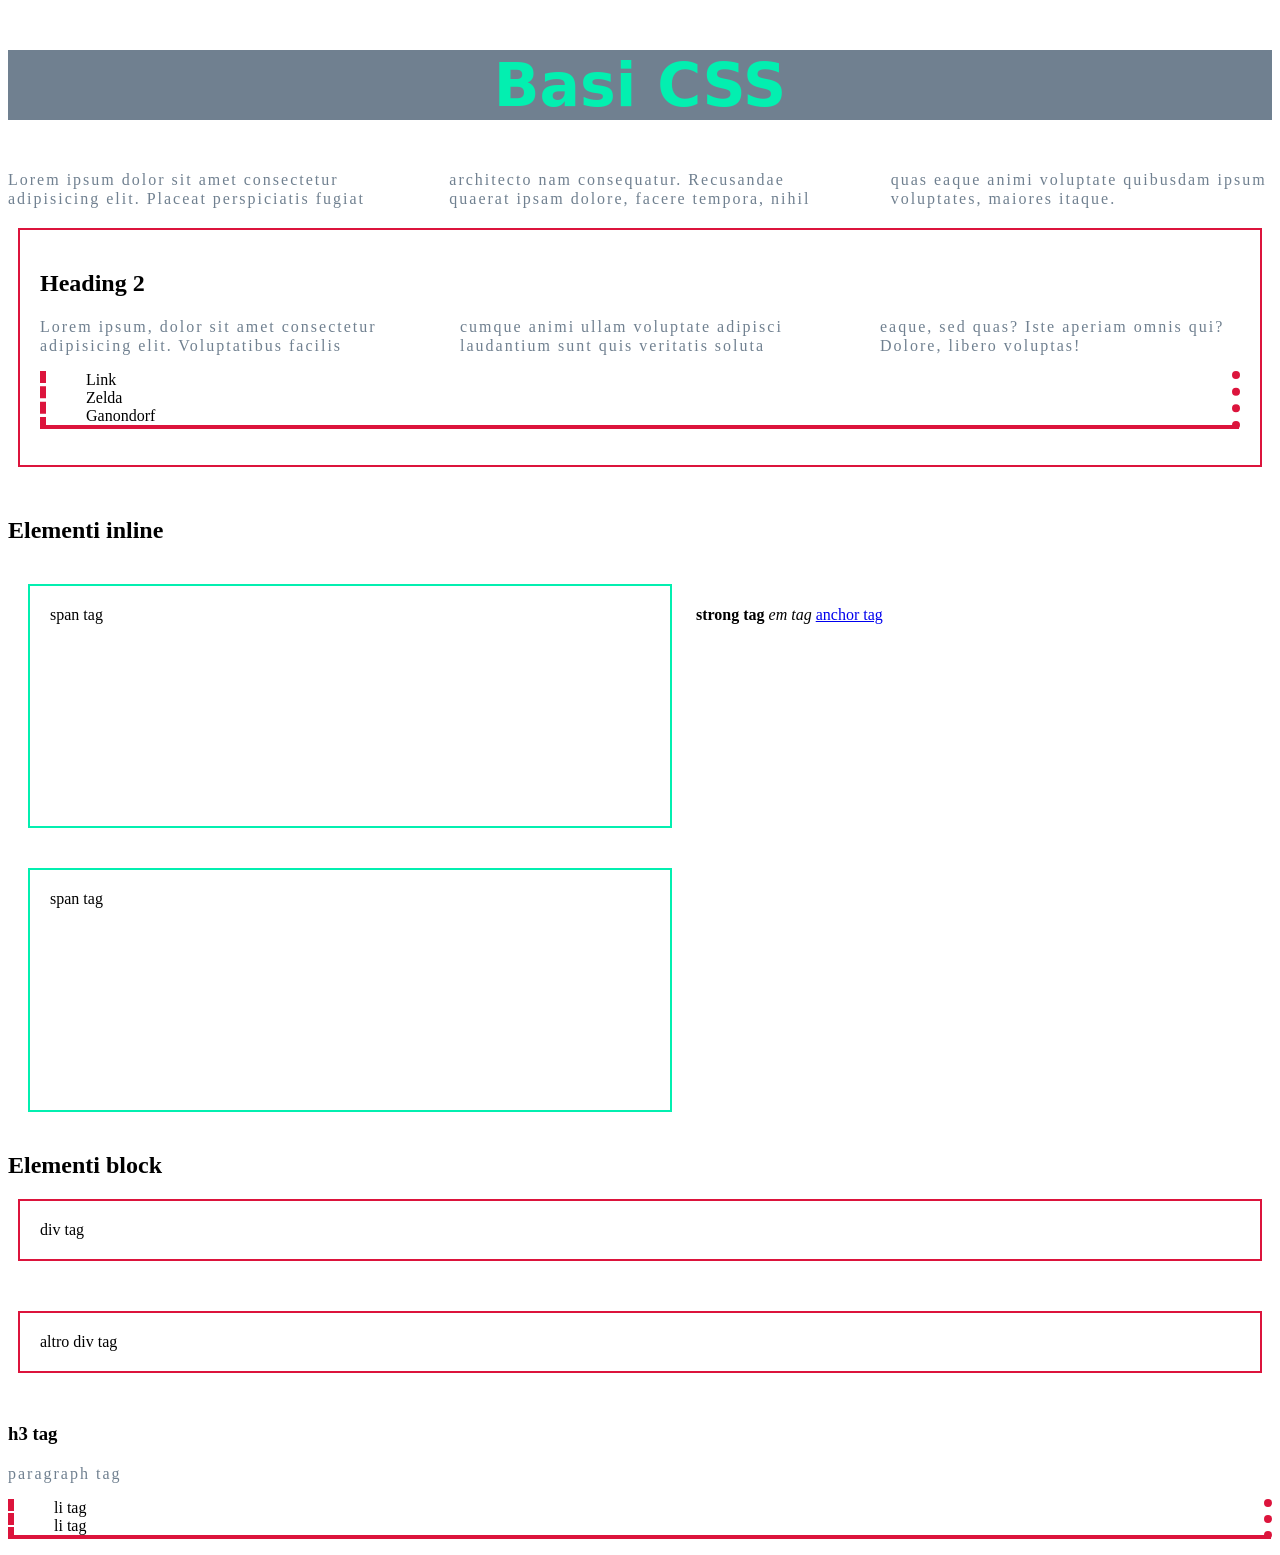
==== 02-css/01-basi-css.html @ a8db687e "Add files via upload" ====
<!DOCTYPE html>
<html lang="it">
<head>
    <meta charset="UTF-8">
    <meta name="viewport" content="width=device-width, initial-scale=1.0">
    <title>Front End - CSS - 01 Basi</title>

    <!-- Aggiungo del CSS utilizzando il tag STYLE direttamente nell'HTML -->
    <!-- <style>
        h1 {
            color: orange;
        }

        p {
            color: slategray;
        }
    </style> -->

    <link rel="stylesheet" href="css/01-basi-css.css">
</head>
<body>

    <!--
        Se l'HTML serve a creare la struttura di una pagina web, il CSS si occupa di renderla presentabile.
        Per farlo utilizziamo un foglio di stile (style sheet), ovvero un documento che contiene una lista di regole CSS che assegnano uno stile ai nostri elementi HTML.

        Un set di regole CSS ha questo aspetto:

        div {
            color: red;
            margin: 20px;
        }

        li {
            font-weight: bold;
        }

        Ogni set è composto da:
            - Selettore -> permette di definire quali elementi devono essere stilizzati.
            - Parentesi graffe -> contengono tutte le regole di stile che gli elementi selezionati devono avere.
            - Dichiarazione -> è una coppia chiave/valore che definisce come debba essere stilizzato l'elemento selezionato. Composta da:
                - Proprietà: rappresenta l'aspetto che si desidera modificare
                - Valore: indica come deve essere modificata la proprietà. I valori possono essere colori, dimensioni, unità di misura, ecc.
            UNA DICHIARAZIONE TERMINA SEMPRE CON IL PUNTO E VIRGOLA!

        Ci sono 3 modi per aggiungere dello stile al nostro documento HTML:
            - Con un tag STYLE direttamente nell'HTML (sconsigliato)
            - Direttamente sull'elemento interessato con l'attributo style (sconsigliato)
            - Con un foglio di stile separato
    -->

    <section class="wrapper">

        <!-- <h1 style="color: orange; text-decoration: underline;">Basi CSS</h1> -->
        <h1>Basi CSS</h1>

        <p>
            Lorem ipsum dolor sit amet consectetur adipisicing elit. Placeat perspiciatis fugiat architecto nam consequatur. Recusandae quaerat ipsam dolore, facere tempora, nihil quas eaque animi voluptate quibusdam ipsum voluptates, maiores itaque.
        </p>

        <div>
            <h2>Heading 2</h2>

            <p>
                Lorem ipsum, dolor sit amet consectetur adipisicing elit. Voluptatibus facilis cumque animi ullam voluptate adipisci laudantium sunt quis veritatis soluta eaque, sed quas? Iste aperiam omnis qui? Dolore, libero voluptas!
            </p>

            <ul>
                <li>Link</li>
                <li>Zelda</li>
                <li>Ganondorf</li>
            </ul>
        </div>

        <h2>Elementi inline</h2>

        <span>span tag</span>
        <strong>strong tag</strong>
        <em>em tag</em>
        <a href="#!" title="">anchor tag</a>
        <span>span tag</span>

        <h2>Elementi block</h2>

        <div>div tag</div>
        <div>altro div tag</div>
        <h3>h3 tag</h3>
        <p>paragraph tag</p>
        <ul>
            <li>li tag</li>
            <li>li tag</li>
        </ul>
        
    </section>
    
</body>
</html>
---- 02-css/css/01-basi-css.css ----
h1 {
    /* colore del testo */
    color: #03efb0;

    /* colore dello sfondo */
    background-color: slategray;

    /* grandezza del font */
    font-size: 60px;

    /* permette di scegliere la font family del testo */
    font-family: system-ui, -apple-system, BlinkMacSystemFont, 'Segoe UI', Roboto, Oxygen, Ubuntu, Cantarell, 'Open Sans', 'Helvetica Neue', sans-serif;

    /* allineamento del testo */
    text-align: center;
}

p {
    color: slategray;

    /* determina lo spazio verticale tra le righe di un testo (interlinea) */
    line-height: 1.2;

    /* determina lo spazio tra ogni singola lettera di un testo */
    letter-spacing: 2px;

    /* suddivide il contenuto in colonne */
    column-count: 3;

    /* imposta la quantità di spazio tra le colonne */
    column-gap: 60px;
}

ul {
    /* impostare un bordo attorno all'elemento */
    /* border-width: 4px;
    border-style: solid;
    border-color: crimson; */

    /* tutte queste proprietà possono essere abbreviate in un'unica proprietà (shorthand) */
    /* border: 4px solid crimson; */

    /* posso assegnare un bordo solo a un lato dell'elemento */
    border-bottom: 4px solid crimson;
    border-left: 6px dashed crimson;
    border-right: 8px dotted crimson;
}

li {
    /* per gestire l'aspetto dei puntini di ogni elemento della lista */
    list-style-type: none;
}

/* --------------------------- COLORI - CODICI HEX -------------------------- */
/*
    Finora abbiamo usato delle parole chiave per assegnare colori grazie a CSS, ma possiamo utilizzare i codici HEX per essere più precisi e usare esattamente il colore che vogliamo.

    I codici hex sono formati da un cancelletto e una stringa alfanumerica di 6 caratteri (es.: #42f4f1). Le 3 coppie di caratteri fanno riferimento ai 3 canali dei colori primari RGB (rosso, verde, blu), quindi i primi due caratteri gestiranno il rosso, quelli dopo il verde e gli ultimi il blu, risultando in un colore specifico.

    Nero:   #000000
    Bianco: #FFFFFF

    Rosso:  #FF0000
    Verde:  #00FF00
    Blu:    #0000FF
*/

/* -------------------- ELEMENTI BLOCK ED ELEMENTI INLINE ------------------- */
/*
    Abbiamo visto che l'HTML è composto da elementi diversi, alcuni di essi sono elementi block e altri sono elementi inline. La differenza sta nel come vengono visualizzati sulla pagina e di quanto spazio occupano:

        - Elementi block = occupano l'intera larghezza disponibile, mandando "a capo" gli elementi che seguono. Iniziano su una nuova riga e possono contenere altri elementi block e inline. Esempi: <p>, <div>, <h1>, <ul>, <li>, ...

        - Elementi inline = occupano solo la larghezza necessaria per il loro contenuto e non iniziano su una nuova riga. Questi elementi vengono visualizzati uno accanto all'altro. Possono contenere solo altri elementi inline. Esempi: <span>, <a>, <img>, <strong>, <em>, ...
*/

/* ---------------------------- MARGIN E PADDING ---------------------------- */
/*
    Margin e padding sono due proprietà CSS fondamentali che controllano lo spazio attorno e all'interno degli elementi.

    MARGIN
    Il margin è lo spazio esterno di un elemento. Si tratta dell'area che separa un elemento dagli altri circostanti. I margini non hanno colore e non influenzano le dimensioni dell'elemento stesso; invece, creano spazio attordo a esso.

    PADDING
    Il padding è lo spazio interno di un elemento. Si tratta dell'area che separa il contenuto dell'elemento (come testo e immagini) dai bordi dell'elemento stesso. A differenza del margin, il padding influisce sulle dimensioni complessive dell'elemento.
*/
div {
    border: 2px solid crimson;
    margin: 20px 10px 50px;
    padding: 20px;

    /* margin-block: 10px;
    margin-inline: 20px; */
}

span {
    border: 2px solid #03efb0;
    margin: 20px;
    padding: 20px;

    /* width: 1000px; */
}

/* ------------------------------ INLINE-BLOCK ------------------------------ */
/*
    Gli elementi inline-block combinano caratteristiche sia degli elementi inline che degli elementi block.

    Si comportano come elementi inline, quindi possono essere posizionati uno accanto all'altro sulla stessa riga, ma possono avere larghezza e altezza definite.
    In più supportano interamente le proprietà di margin e padding, quindi possiamo aggiungere spazio attorno e all'interno degli elementi.
    Non iniziano su una nuova riga, a meno che non ci sia spazio insufficiente nella riga corrente.
*/
span {
    display: inline-block;

    width: 600px;
    height: 200px;
}
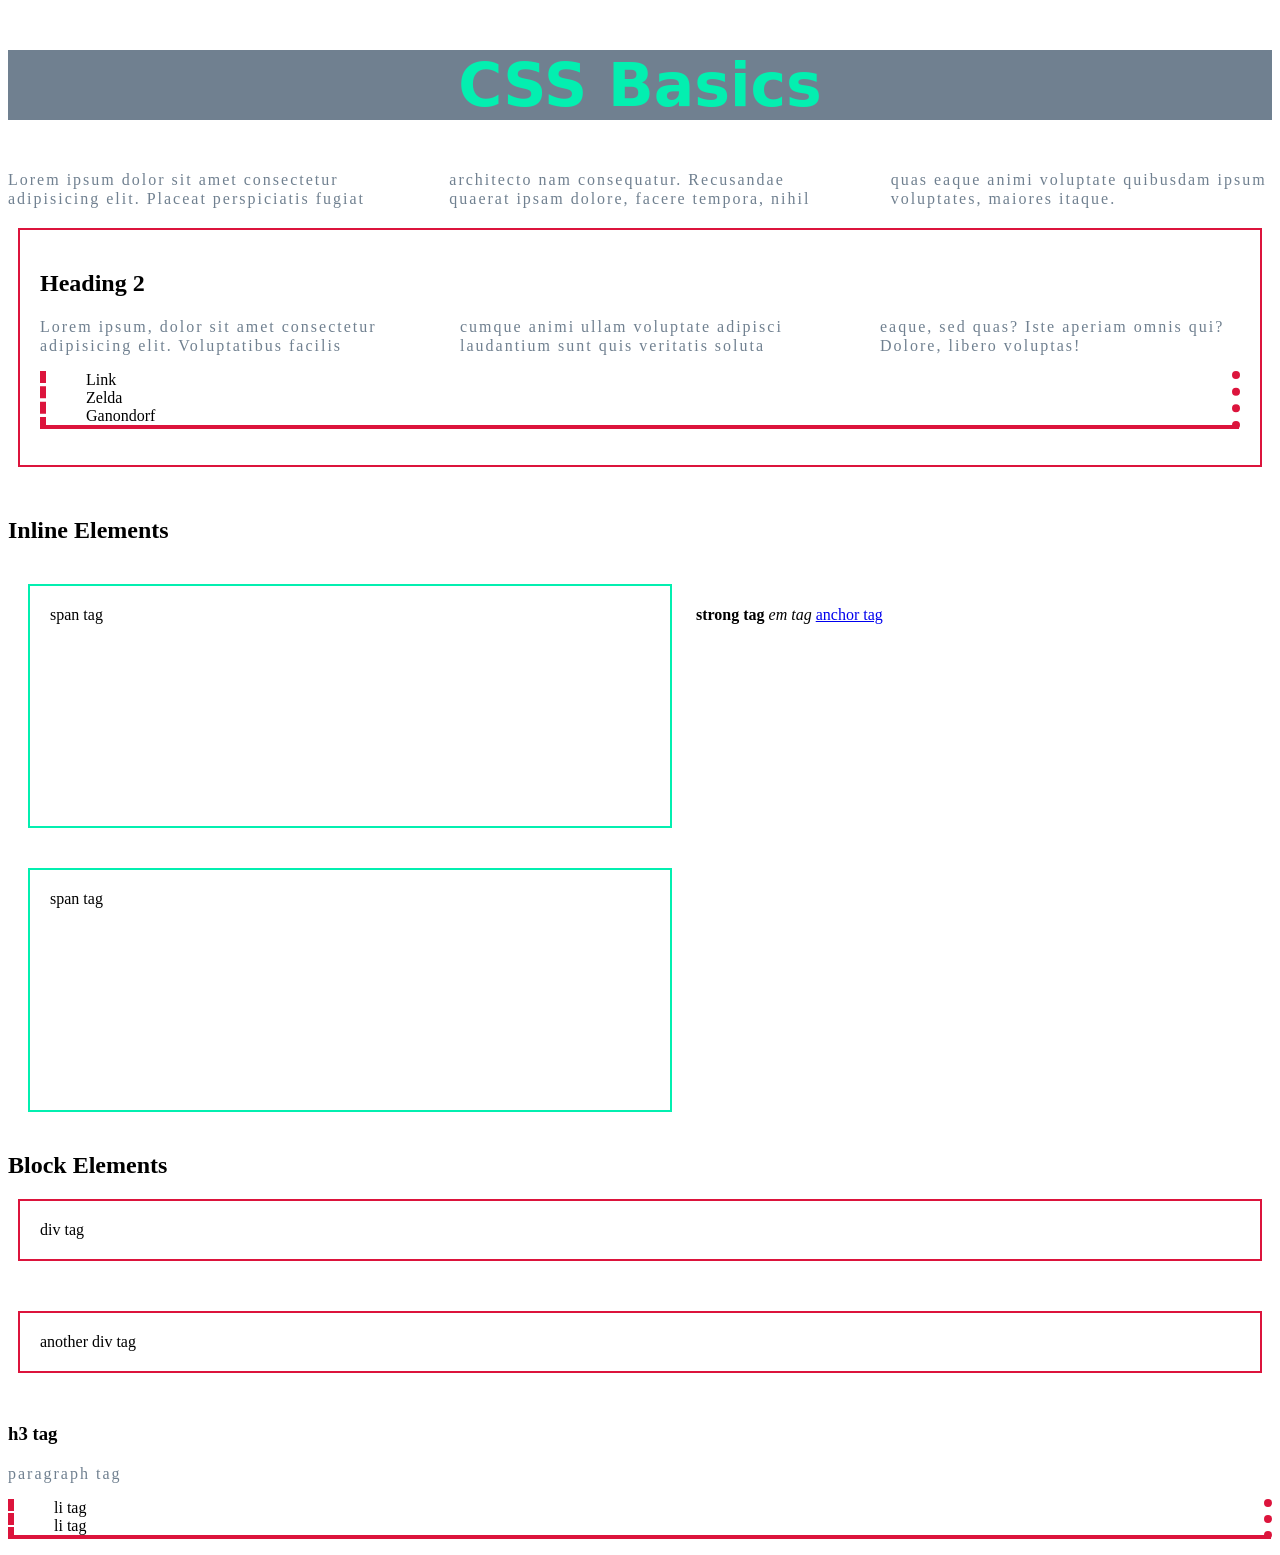
==== commit d48a2964: "Update 01-basi-css.html" ====
--- a/02-css/01-basi-css.html
+++ b/02-css/01-basi-css.html
@@ -1,11 +1,13 @@
+
+
 <!DOCTYPE html>
-<html lang="it">
+<html lang="en">
 <head>
     <meta charset="UTF-8">
     <meta name="viewport" content="width=device-width, initial-scale=1.0">
-    <title>Front End - CSS - 01 Basi</title>
+    <title>Front End - CSS - 01 Basics</title>
 
-    <!-- Aggiungo del CSS utilizzando il tag STYLE direttamente nell'HTML -->
+    <!-- I add CSS using the STYLE tag directly inside the HTML -->
     <!-- <style>
         h1 {
             color: orange;
@@ -21,10 +23,11 @@
 <body>
 
     <!--
-        Se l'HTML serve a creare la struttura di una pagina web, il CSS si occupa di renderla presentabile.
-        Per farlo utilizziamo un foglio di stile (style sheet), ovvero un documento che contiene una lista di regole CSS che assegnano uno stile ai nostri elementi HTML.
+        If HTML is used to create the structure of a web page, CSS is responsible for making it presentable.
 
-        Un set di regole CSS ha questo aspetto:
+        To do this, we use a style sheet, which is a document containing a list of CSS rules that assign styles to our HTML elements.
+
+        A set of CSS rules looks like this:
 
         div {
             color: red;
@@ -35,24 +38,33 @@
             font-weight: bold;
         }
 
-        Ogni set è composto da:
-            - Selettore -> permette di definire quali elementi devono essere stilizzati.
-            - Parentesi graffe -> contengono tutte le regole di stile che gli elementi selezionati devono avere.
-            - Dichiarazione -> è una coppia chiave/valore che definisce come debba essere stilizzato l'elemento selezionato. Composta da:
-                - Proprietà: rappresenta l'aspetto che si desidera modificare
-                - Valore: indica come deve essere modificata la proprietà. I valori possono essere colori, dimensioni, unità di misura, ecc.
-            UNA DICHIARAZIONE TERMINA SEMPRE CON IL PUNTO E VIRGOLA!
+        Each set consists of:
 
-        Ci sono 3 modi per aggiungere dello stile al nostro documento HTML:
-            - Con un tag STYLE direttamente nell'HTML (sconsigliato)
-            - Direttamente sull'elemento interessato con l'attributo style (sconsigliato)
-            - Con un foglio di stile separato
+            - Selector -> allows us to define which elements should be styled.
+
+            - Curly braces -> contain all the style rules that the selected elements should have.
+
+            - Declaration -> is a key/value pair that defines how the selected element should be styled. It consists of:
+
+                - Property: represents the aspect we want to modify.
+
+                - Value: indicates how the property should be modified. Values can be colours, dimensions, measurement units, etc.
+
+            A DECLARATION ALWAYS ENDS WITH A SEMICOLON!
+
+        There are 3 ways to add styling to our HTML document:
+
+            - Using a STYLE tag directly inside the HTML (not recommended).
+
+            - Directly on the element concerned using the style attribute (not recommended).
+
+            - Using a separate style sheet.
     -->
 
     <section class="wrapper">
 
-        <!-- <h1 style="color: orange; text-decoration: underline;">Basi CSS</h1> -->
-        <h1>Basi CSS</h1>
+        <!-- <h1 style="color: orange; text-decoration: underline;">CSS Basics</h1> -->
+        <h1>CSS Basics</h1>
 
         <p>
             Lorem ipsum dolor sit amet consectetur adipisicing elit. Placeat perspiciatis fugiat architecto nam consequatur. Recusandae quaerat ipsam dolore, facere tempora, nihil quas eaque animi voluptate quibusdam ipsum voluptates, maiores itaque.
@@ -72,7 +84,7 @@
             </ul>
         </div>
 
-        <h2>Elementi inline</h2>
+        <h2>Inline Elements</h2>
 
         <span>span tag</span>
         <strong>strong tag</strong>
@@ -80,18 +92,19 @@
         <a href="#!" title="">anchor tag</a>
         <span>span tag</span>
 
-        <h2>Elementi block</h2>
+        <h2>Block Elements</h2>
 
         <div>div tag</div>
-        <div>altro div tag</div>
+        <div>another div tag</div>
         <h3>h3 tag</h3>
         <p>paragraph tag</p>
         <ul>
             <li>li tag</li>
             <li>li tag</li>
         </ul>
-        
+
     </section>
+
+</body>
+</html>
     
-</body>
-</html>
